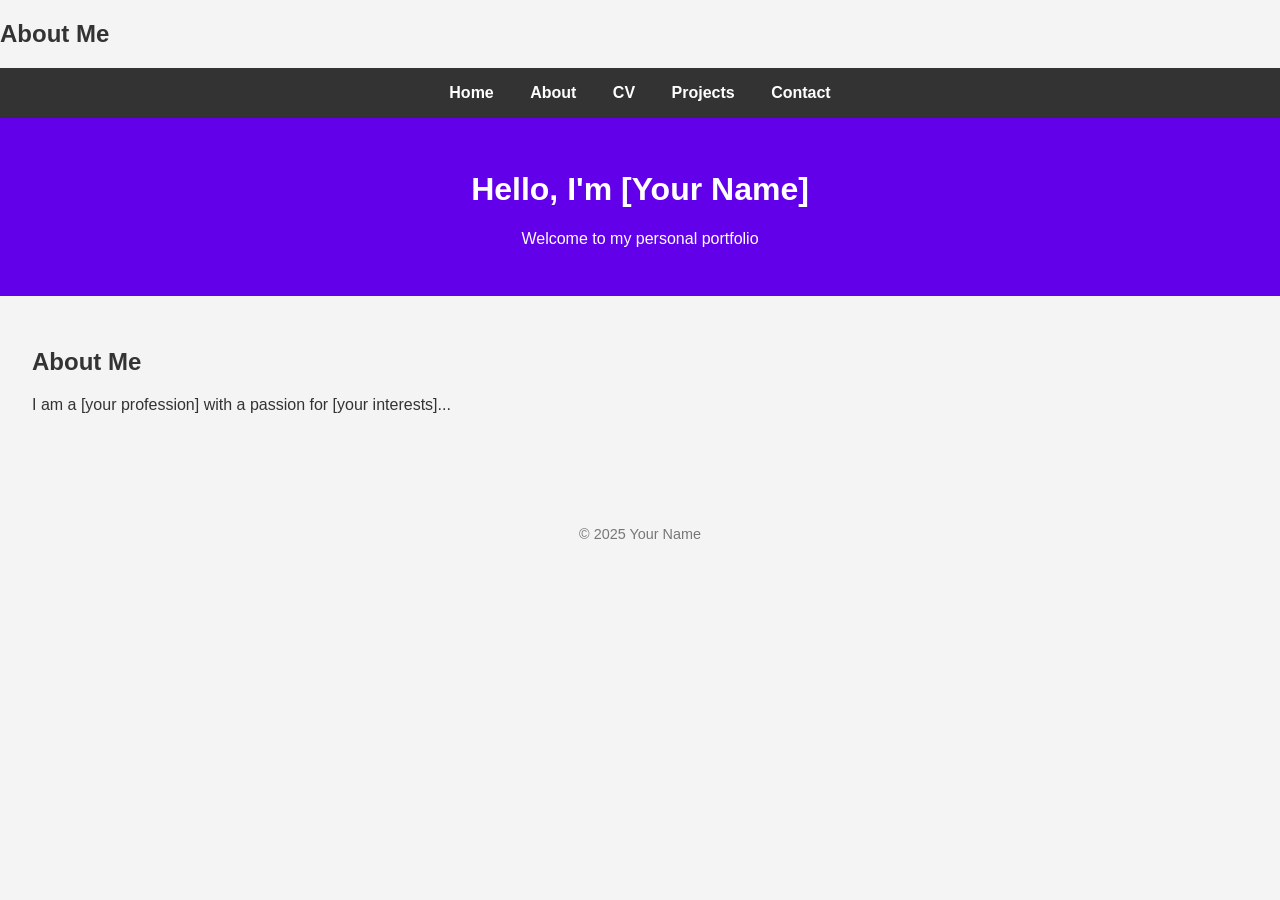
==== about.html @ 9ba64fb4 "Create about.html" ====
<!DOCTYPE html>
<html lang="en">
<head>
    <meta charset="UTF-8" />
    <meta name="viewport" content="width=device-width, initial-scale=1.0" />
    <h2>About Me</h2>
    <style>
        body {
            font-family: Arial, sans-serif;
            margin: 0;
            background-color: #f4f4f4;
            color: #333;
        }

        nav {
            background-color: #333;
            padding: 1rem;
            text-align: center;
        }

        nav a {
            color: white;
            margin: 0 1rem;
            text-decoration: none;
            font-weight: bold;
        }

        nav a:hover {
            text-decoration: underline;
        }

        header {
            background-color: #6200ea;
            color: white;
            padding: 2rem;
            text-align: center;
        }

        main {
            padding: 2rem;
        }

        footer {
            margin-top: 4rem;
            text-align: center;
            font-size: 0.9rem;
            color: #777;
        }
    </style>
</head>
<body>
    <!-- Navigation menu -->
    <nav>
        <a href="index.html">Home</a>
        <a href="about.html">About</a>
        <a href="cv.html">CV</a>
        <a href="projects.html">Projects</a>
        <a href="contact.html">Contact</a>
    </nav>

    <header>
        <h1>Hello, I'm [Your Name]</h1>
        <p>Welcome to my personal portfolio</p>
    </header>
    
    <main>
        <h2>About Me</h2>
        <p>I am a [your profession] with a passion for [your interests]...</p>
    </main>

    <footer>
        <p>&copy; 2025 Your Name</p>
    </footer>
</body>
</html>
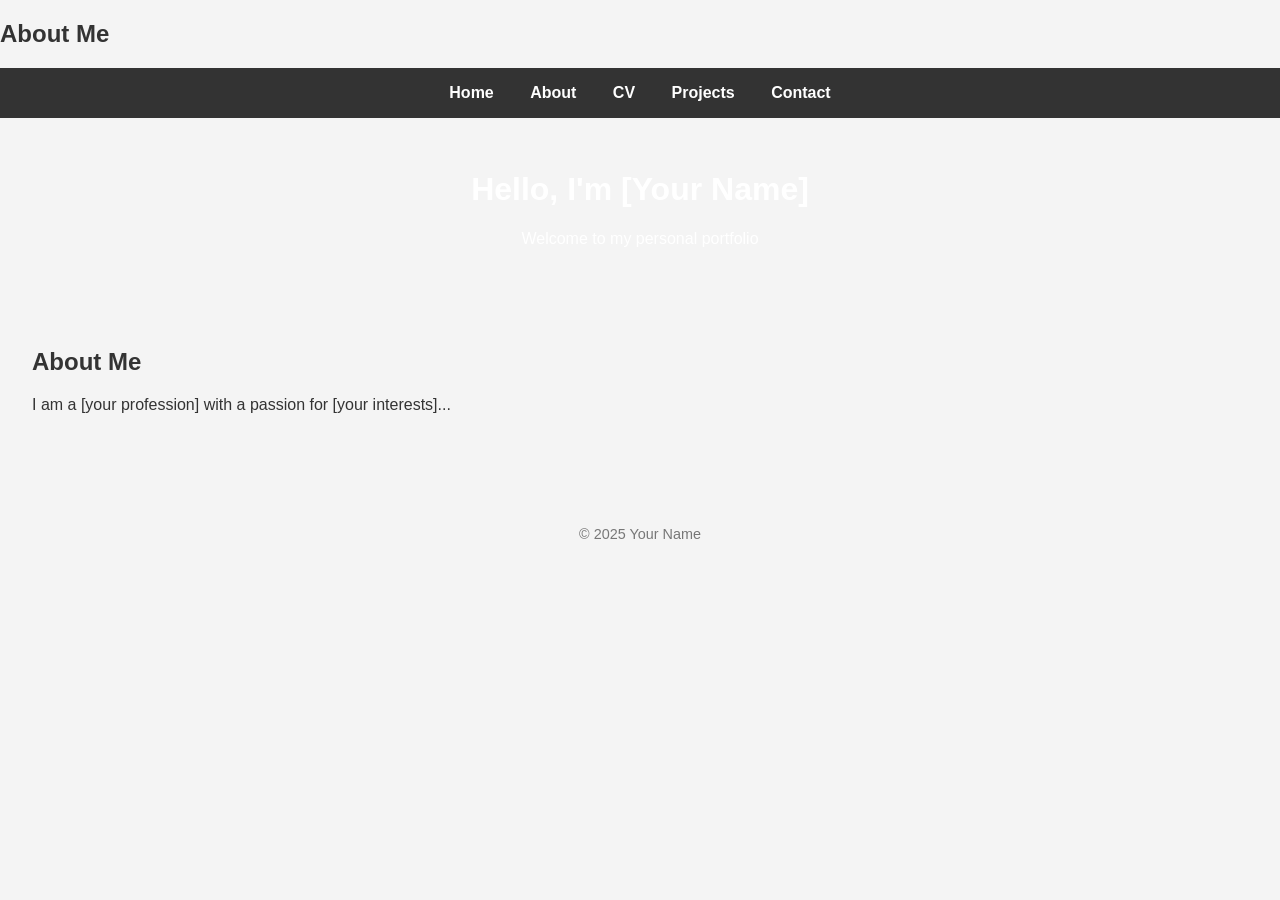
==== commit 45166047: "Update about.html" ====
--- a/about.html
+++ b/about.html
@@ -30,7 +30,7 @@
         }
 
         header {
-            background-color: #6200ea;
+            background-color: ##1c0bd6;
             color: white;
             padding: 2rem;
             text-align: center;
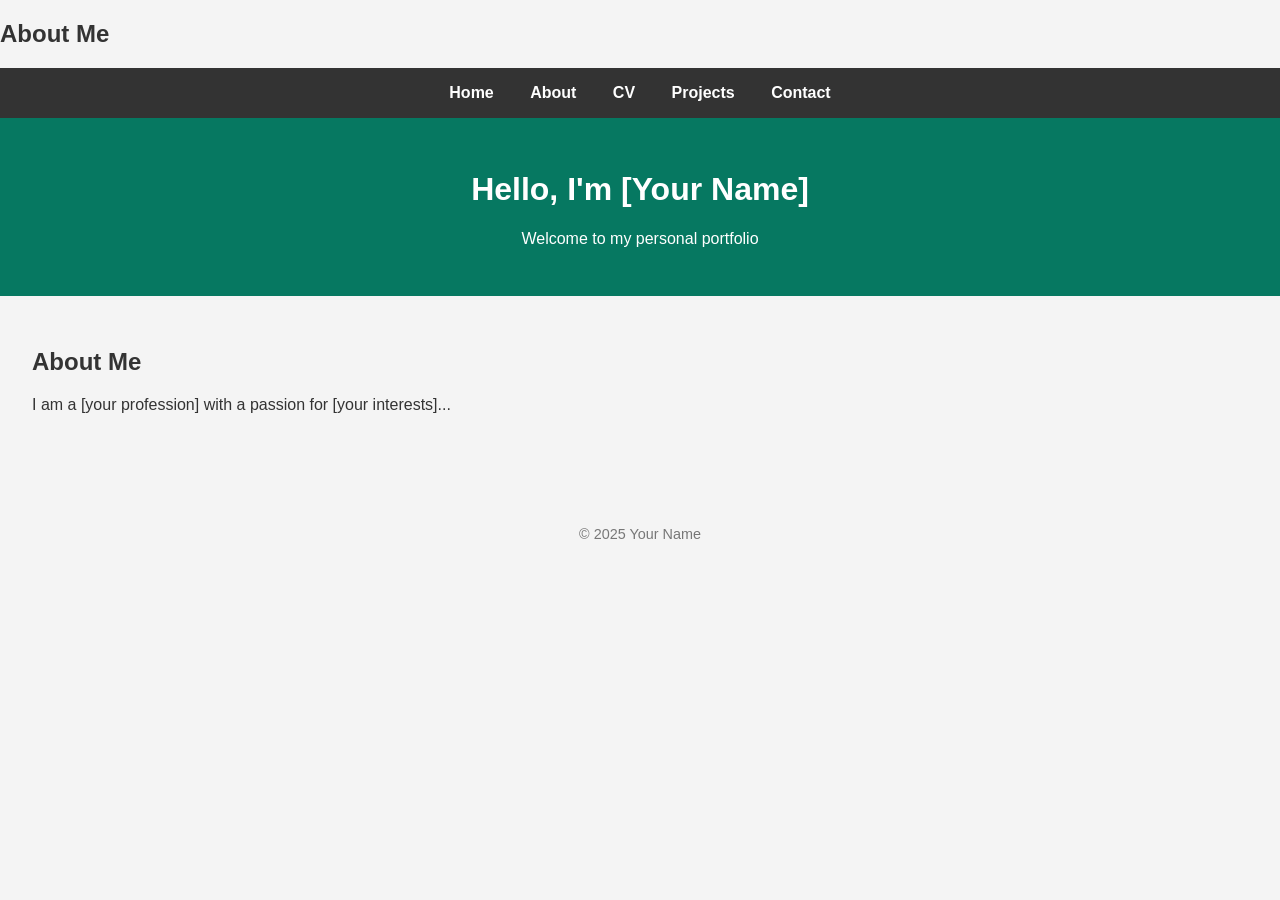
==== commit 957c7b16: "Update about.html" ====
--- a/about.html
+++ b/about.html
@@ -30,7 +30,7 @@
         }
 
         header {
-            background-color: ##1c0bd6;
+            background-color: #067861;
             color: white;
             padding: 2rem;
             text-align: center;
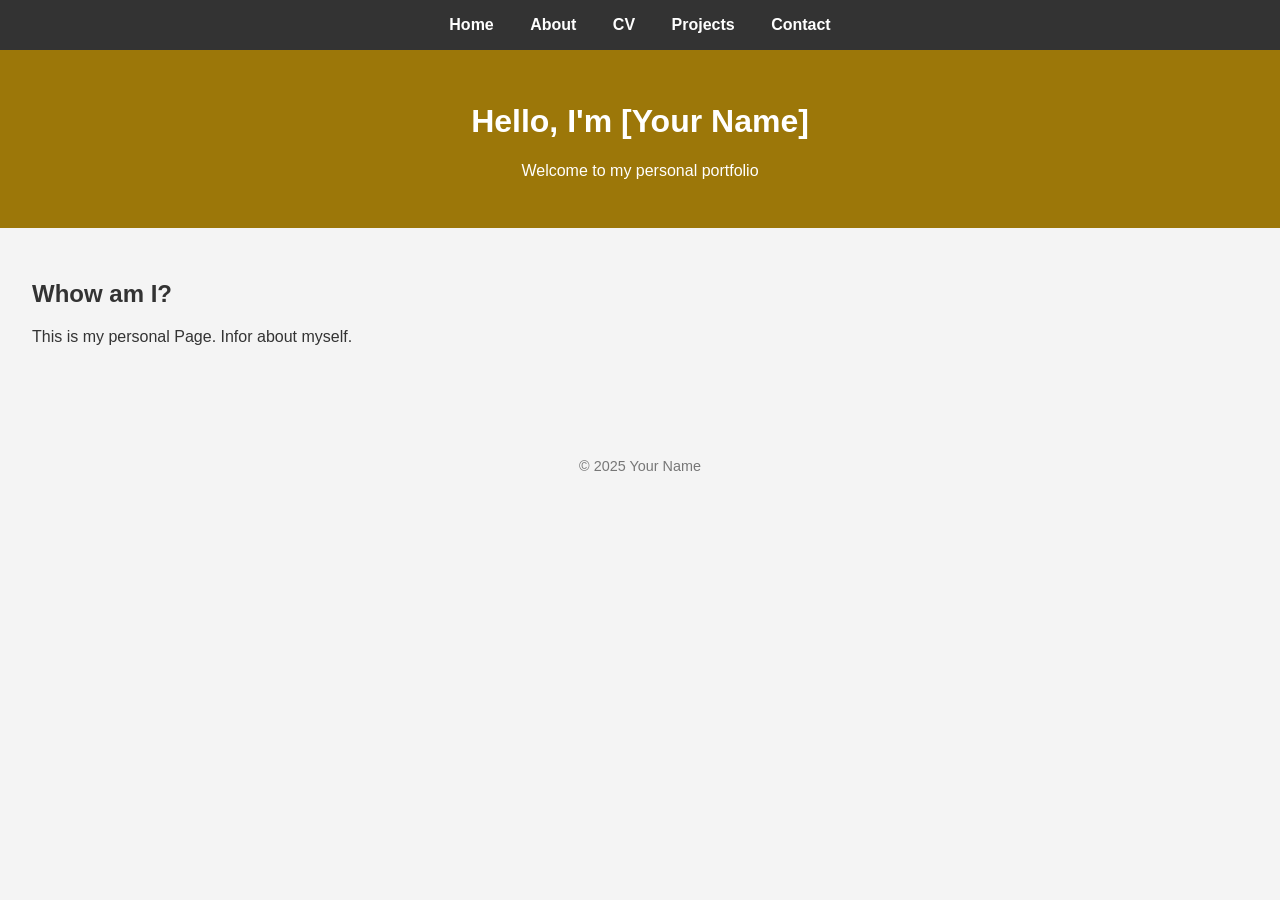
==== commit e9acbbfd: "Update about.html" ====
--- a/about.html
+++ b/about.html
@@ -3,7 +3,7 @@
 <head>
     <meta charset="UTF-8" />
     <meta name="viewport" content="width=device-width, initial-scale=1.0" />
-    <h2>About Me</h2>
+    <title>About me</title>
     <style>
         body {
             font-family: Arial, sans-serif;
@@ -30,7 +30,7 @@
         }
 
         header {
-            background-color: #067861;
+            background-color: #9c7709;
             color: white;
             padding: 2rem;
             text-align: center;
@@ -62,10 +62,10 @@
         <h1>Hello, I'm [Your Name]</h1>
         <p>Welcome to my personal portfolio</p>
     </header>
-    
+
     <main>
-        <h2>About Me</h2>
-        <p>I am a [your profession] with a passion for [your interests]...</p>
+        <h2>Whow am I?</h2>
+        <p>This is my personal Page. Infor about myself.</p>
     </main>
 
     <footer>
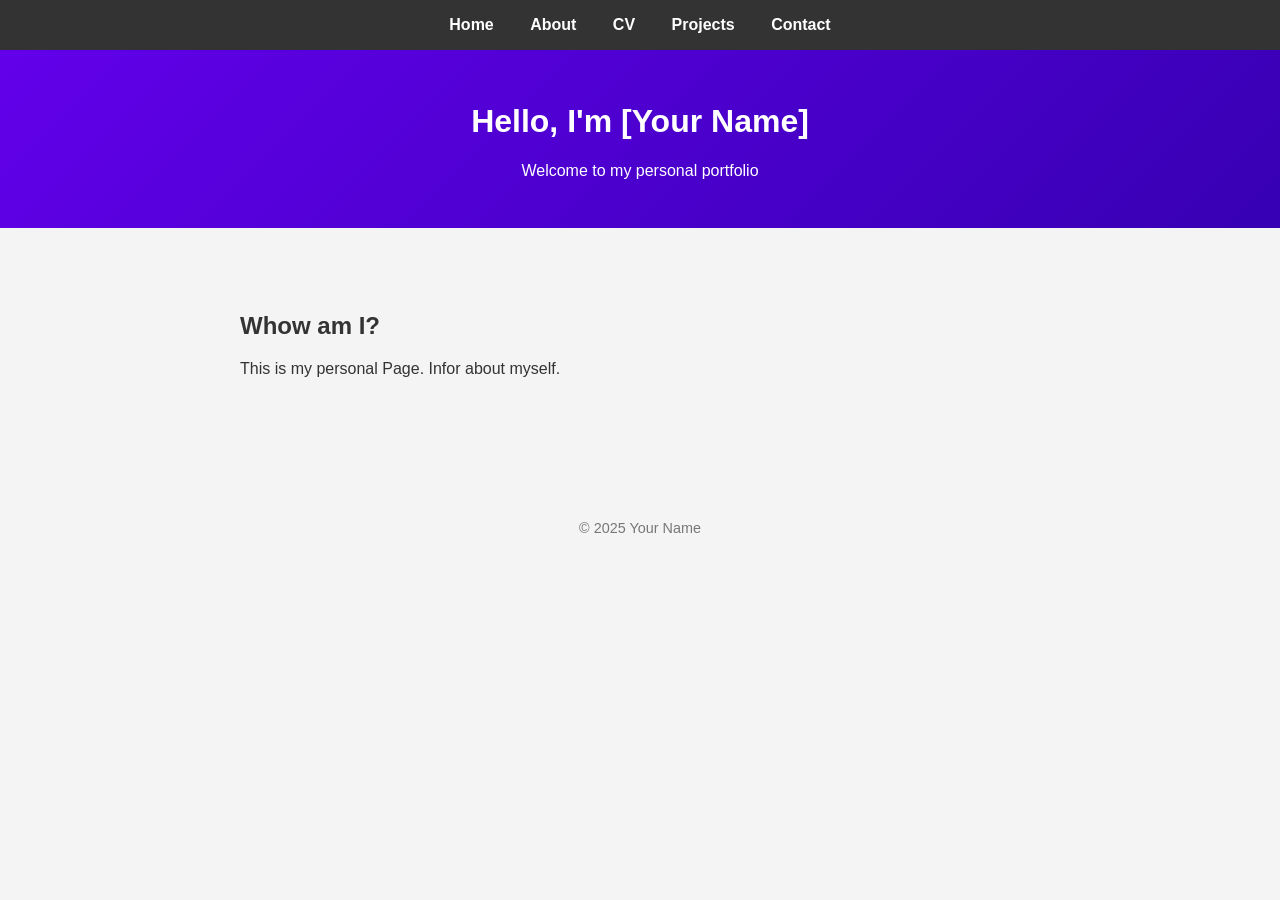
==== commit 60f8bbf3: "Update about.html" ====
--- a/about.html
+++ b/about.html
@@ -1,6 +1,7 @@
 <!DOCTYPE html>
 <html lang="en">
 <head>
+    <link rel="stylesheet" href="style.css">
     <meta charset="UTF-8" />
     <meta name="viewport" content="width=device-width, initial-scale=1.0" />
     <title>About me</title>
--- a/style.css
+++ b/style.css
@@ -0,0 +1,46 @@
+/* Global styling */
+body {
+    font-family: 'Segoe UI', Tahoma, Geneva, Verdana, sans-serif;
+    margin: 0;
+    padding: 0;
+    background-color: #f9f9f9;
+    color: #333;
+}
+
+nav {
+    background-color: #222;
+    padding: 1rem;
+    text-align: center;
+}
+
+nav a {
+    color: white;
+    margin: 0 1rem;
+    text-decoration: none;
+    font-weight: bold;
+}
+
+nav a:hover {
+    text-decoration: underline;
+}
+
+header {
+    padding: 2rem;
+    text-align: center;
+    background: linear-gradient(135deg, #6200ea, #3700b3);
+    color: white;
+}
+
+main {
+    max-width: 800px;
+    margin: 2rem auto;
+    padding: 1rem;
+}
+
+footer {
+    margin-top: 4rem;
+    padding: 1rem;
+    text-align: center;
+    font-size: 0.9rem;
+    color: #777;
+}
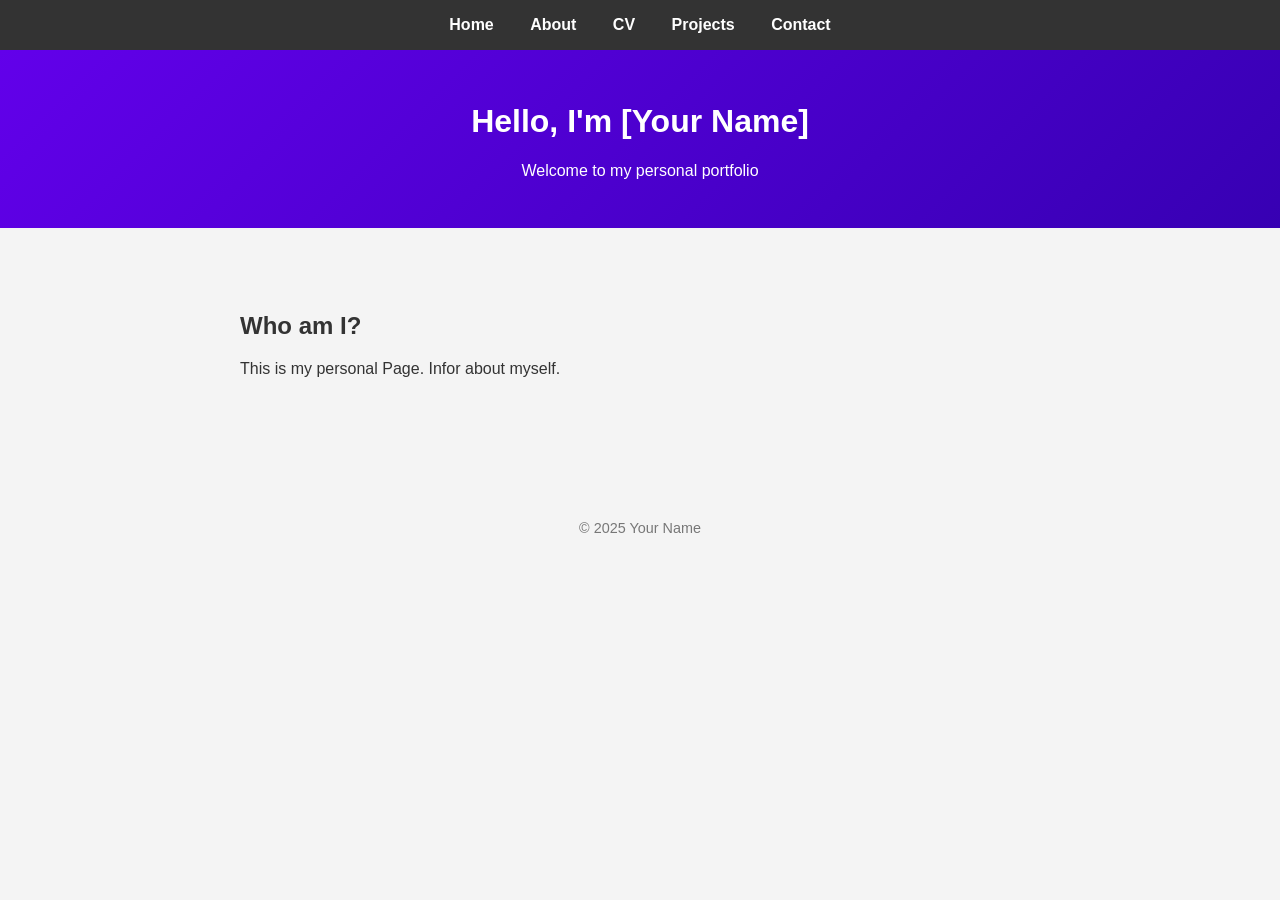
==== commit 07a43167: "Update about.html" ====
--- a/about.html
+++ b/about.html
@@ -65,7 +65,7 @@
     </header>
 
     <main>
-        <h2>Whow am I?</h2>
+        <h2>Who am I?</h2>
         <p>This is my personal Page. Infor about myself.</p>
     </main>
 
